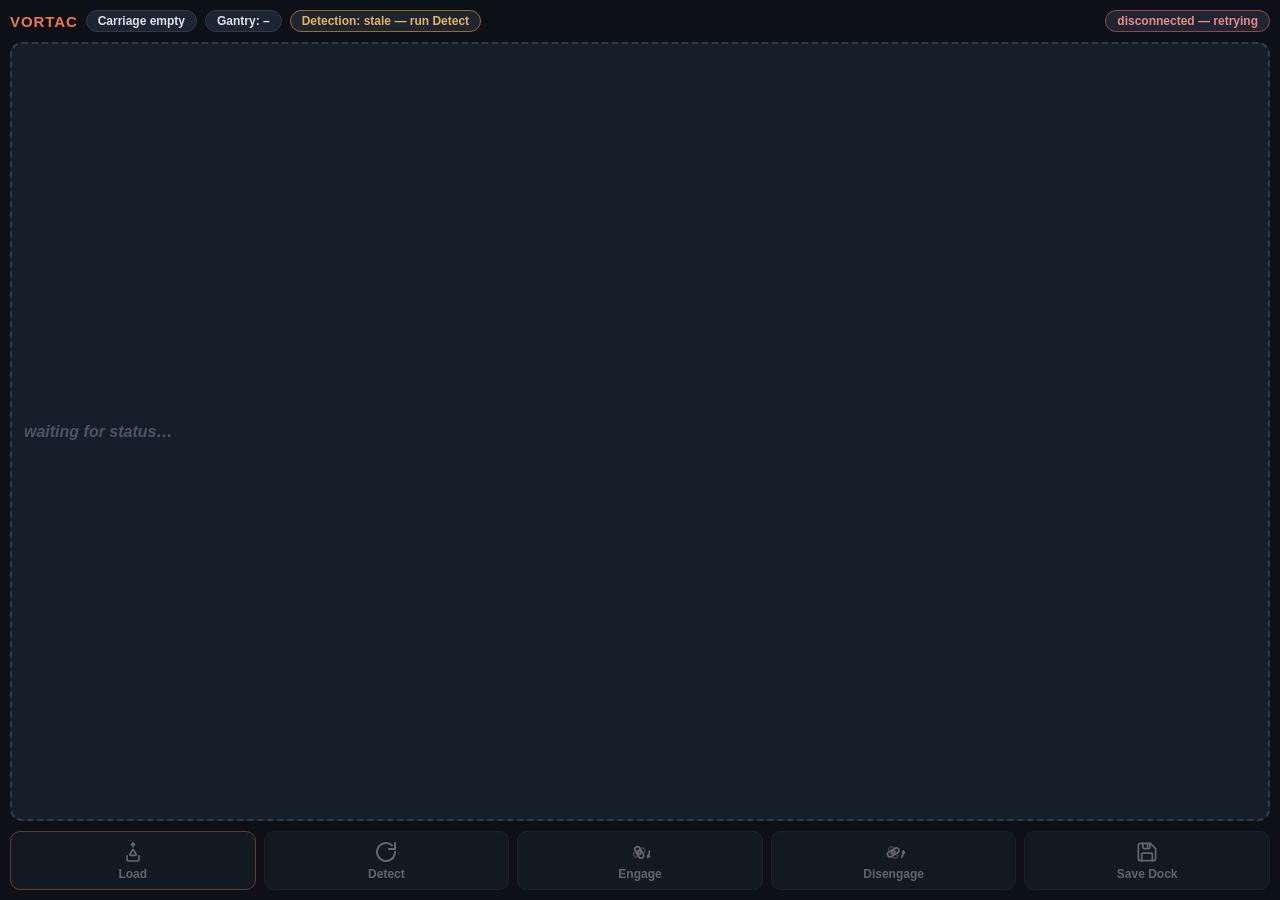
==== web/index.html @ 71c2dc1f "webserver  for vortac ui" ====
<!DOCTYPE html>
<html lang="en">
<head>
<meta charset="utf-8">
<meta name="viewport" content="width=device-width, initial-scale=1">
<title>Vortac</title>
<!--
  Vortac web UI — single self-contained page against the Moonraker API.

  Designed to be embedded into Mainsail as an "iFrame" webcam card, but works
  standalone in any browser too. It talks JSON-RPC over Moonraker's websocket
  (default <this host>:7125; override with ?moonraker=host:port) and uses the
  same status objects as the KlipperScreen panel:
  vortac_manager / vortac_tool <name> / vortac_qgl_state.

  Served by nginx from the repo's web/ directory (see install.sh).
  See DOCS/web-ui.html for setup, CORS notes and troubleshooting.
-->
<style>
  :root {
    --bg: #0d1117; --panel: #161e29; --panel2: #1c2531;
    --border: #2f3b4b; --text: #dde3ea; --muted: #8b95a5;
    --accent: #f0764f; --blue: #8fc1f2; --blue-b: #3d6ea5;
    --green: #7fd6a0; --amber: #e8b45a; --amber-b: #a06a1f;
  }
  * { box-sizing: border-box; }
  html, body { height: 100%; }
  body {
    margin: 0; background: var(--bg); color: var(--text);
    font-family: -apple-system, "Segoe UI", Roboto, sans-serif;
    display: flex; flex-direction: column; padding: 10px; gap: 10px;
    user-select: none;
  }
  /* ---- header ---- */
  #bar { display: flex; align-items: center; gap: 8px; flex-wrap: wrap; flex: 0 0 auto; }
  #brand { font-weight: 800; letter-spacing: .06em; color: var(--accent); font-size: 15px; }
  .chip {
    border-radius: 999px; padding: 3px 11px; font-size: 12px; font-weight: 600;
    background: var(--panel2); border: 1px solid var(--border); white-space: nowrap;
  }
  .chip b { color: var(--accent); font-weight: 700; }
  .chip.ok { border-color: #2f7d4f; color: var(--green); }
  .chip.warn { border-color: var(--amber-b); color: var(--amber); }
  .chip.err { border-color: #a04040; color: #e88; }
  #conn { margin-left: auto; }
  /* ---- dock grid ---- */
  #docks {
    flex: 1 1 auto; display: grid; gap: 10px; min-height: 120px;
    grid-template-columns: repeat(auto-fit, minmax(130px, 1fr));
  }
  .dock {
    border: 2px solid var(--border); border-radius: 12px; background: var(--panel);
    padding: 10px 12px; display: flex; flex-direction: column; text-align: left;
    color: var(--text); cursor: pointer; font: inherit; position: relative; min-height: 100px;
  }
  .dock:hover { filter: brightness(1.15); }
  .dock .dname { font-size: 11px; color: var(--muted); font-weight: 700;
    text-transform: uppercase; letter-spacing: .05em; }
  .dock .tname { font-size: 16px; font-weight: 800; margin: auto 0; }
  .dock .sense { font-size: 11px; color: var(--muted); }
  .dock .hint { font-size: 10px; color: #5b6675; margin-top: 4px; }
  .dock.occupied { border-color: var(--blue-b); }
  .dock.occupied .tname { color: var(--blue); }
  .dock.held { border-color: var(--accent); background: #241a15; }
  .dock.held .tname { color: var(--accent); }
  .dock.held::after { content: "on carriage"; position: absolute; top: 8px; right: 10px;
    font-size: 10px; font-weight: 700; color: var(--accent); }
  .dock.empty { border-style: dashed; }
  .dock.empty .tname { color: #4a5568; font-weight: 600; font-style: italic; }
  .dock.unknown { border-color: var(--amber-b); }
  .dock.unknown .tname { color: var(--amber); }
  .dot { display: inline-block; width: 7px; height: 7px; border-radius: 50%;
    background: #3a4657; margin: 0 2px 1px 6px; }
  .dot.on { background: #5aa9e8; box-shadow: 0 0 5px #5aa9e8; }
  .dot.grab { background: var(--accent); box-shadow: 0 0 5px var(--accent); }
  /* ---- actions ---- */
  #actions { display: grid; grid-template-columns: repeat(5, 1fr); gap: 8px; flex: 0 0 auto; }
  .btn {
    border-radius: 10px; background: var(--panel2); border: 1px solid var(--border);
    color: var(--text); font: inherit; font-size: 12px; font-weight: 700;
    padding: 8px 4px; cursor: pointer;
    display: flex; flex-direction: column; align-items: center; gap: 3px;
  }
  .btn:hover:not(:disabled) { border-color: var(--accent); }
  .btn:disabled { opacity: .4; cursor: default; }
  .btn.primary { background: var(--accent); border-color: var(--accent); color: #181818; }
  .btn.primary:disabled { background: var(--panel2); color: var(--text); }
  .btn svg { width: 24px; height: 24px; }
  .btn.primary:not(:disabled) svg * { stroke: #181818; }
  /* ---- modal ---- */
  #modal { position: fixed; inset: 0; background: rgba(0,0,0,.6);
    display: none; align-items: center; justify-content: center; padding: 20px; }
  #modal.open { display: flex; }
  #modal .box { background: var(--panel); border: 1px solid var(--border);
    border-radius: 12px; padding: 18px 20px; max-width: 380px; width: 100%; }
  #modal p { margin: 0 0 16px; font-size: 14px; line-height: 1.5; }
  #modal .row { display: flex; gap: 10px; justify-content: flex-end; }
  #modal button { border-radius: 8px; padding: 7px 18px; font: inherit; font-weight: 700;
    cursor: pointer; border: 1px solid var(--border); background: var(--panel2); color: var(--text); }
  #modal button.yes { background: var(--accent); border-color: var(--accent); color: #181818; }
  /* ---- toast ---- */
  #toast { position: fixed; left: 50%; bottom: 14px; transform: translateX(-50%);
    background: #351919; border: 1px solid #a04040; color: #f0b0b0; font-size: 12px;
    border-radius: 8px; padding: 7px 14px; max-width: 90%; display: none; }
</style>
</head>
<body>

<div id="bar">
  <span id="brand">VORTAC</span>
  <span class="chip" id="chip-hold">Carriage: –</span>
  <span class="chip" id="chip-qgl">Gantry: –</span>
  <span class="chip" id="chip-detect">Detection: –</span>
  <span class="chip" id="conn">connecting…</span>
</div>

<div id="docks"><button class="dock empty" disabled><span class="tname">waiting for status…</span></button></div>

<div id="actions">
  <button class="btn primary" id="btn-primary" disabled>
    <svg id="ico-primary" viewBox="0 0 64 64" fill="none" stroke="#e8e8e8" stroke-width="4.5" stroke-linecap="round" stroke-linejoin="round"></svg>
    <span id="lbl-primary">Park</span>
  </button>
  <button class="btn" id="btn-detect">
    <svg viewBox="0 0 24 24" fill="none" stroke="#e8e8e8" stroke-width="2" stroke-linecap="round"><path d="M21 12a9 9 0 11-3-6.7M21 3v6h-6"/></svg>
    Detect
  </button>
  <button class="btn" id="btn-engage">
    <svg viewBox="0 0 64 64" fill="none" stroke="#e8e8e8" stroke-width="4.5" stroke-linecap="round" stroke-linejoin="round">
      <g transform="translate(30 33) rotate(-30)" opacity="0.45"><rect x="-16.5" y="-7" width="33" height="14" rx="7"/></g>
      <g transform="translate(30 33) rotate(60)"><rect x="-16.5" y="-7" width="33" height="14" rx="7"/><circle cx="0" cy="0" r="4"/></g>
      <path d="M56.9 29.8 A25 25 0 0 1 52.5 46.3"/><path d="M52.5 46.3 L57.8 43.6 M52.5 46.3 L53.2 40.3"/>
    </svg>
    Engage
  </button>
  <button class="btn" id="btn-disengage">
    <svg viewBox="0 0 64 64" fill="none" stroke="#e8e8e8" stroke-width="4.5" stroke-linecap="round" stroke-linejoin="round">
      <g transform="translate(30 33) rotate(60)" opacity="0.45"><rect x="-16.5" y="-7" width="33" height="14" rx="7"/></g>
      <g transform="translate(30 33) rotate(-30)"><rect x="-16.5" y="-7" width="33" height="14" rx="7"/><circle cx="0" cy="0" r="4"/></g>
      <path d="M52.5 46.3 A25 25 0 0 0 56.9 29.8"/><path d="M56.9 29.8 L54.6 35.3 M56.9 29.8 L60.2 34.8"/>
    </svg>
    Disengage
  </button>
  <button class="btn" id="btn-save">
    <svg viewBox="0 0 64 64" fill="none" stroke="#e8e8e8" stroke-width="4.5" stroke-linecap="round" stroke-linejoin="round">
      <path d="M15 9 H41 L55 23 V49 Q55 55 49 55 H15 Q9 55 9 49 V15 Q9 9 15 9 Z"/>
      <path d="M21 9 V20 Q21 23 24 23 H37 Q40 23 40 20 V9"/>
      <path d="M18 55 V38 Q18 35 21 35 H43 Q46 35 46 38 V55"/>
      <path d="M33.5 12 V19"/>
    </svg>
    Save Dock
  </button>
</div>

<div id="modal"><div class="box"><p id="modal-text"></p>
  <div class="row"><button id="modal-no">Cancel</button><button class="yes" id="modal-yes">OK</button></div>
</div></div>
<div id="toast"></div>

<script>
"use strict";

/* ---------------- connection ---------------- */

const qs = new URLSearchParams(location.search);
const apiHost = qs.get("moonraker") || (location.hostname + ":7125");
const wsProto = location.protocol === "https:" ? "wss" : "ws";

let ws = null, msgId = 0;
const pending = {};

const state = {
  connected: false, klippyReady: false,
  dockCount: 0, manager: {}, qgl: {}, toolStatus: {},
  subscribedTools: "",
};

function connect() {
  setConn("connecting…", "warn");
  ws = new WebSocket(`${wsProto}://${apiHost}/websocket`);
  ws.onopen = init;
  ws.onclose = () => { state.connected = false; setConn("disconnected — retrying", "err"); setTimeout(connect, 3000); };
  ws.onerror = () => ws.close();
  ws.onmessage = (ev) => {
    const msg = JSON.parse(ev.data);
    if (msg.id && pending[msg.id]) {
      const p = pending[msg.id]; delete pending[msg.id];
      msg.error ? p.rej(new Error(msg.error.message || "RPC error")) : p.res(msg.result);
    } else if (msg.method === "notify_status_update") {
      mergeStatus(msg.params[0]);
    } else if (msg.method === "notify_klippy_ready") {
      init();
    } else if (msg.method === "notify_klippy_shutdown" || msg.method === "notify_klippy_disconnected") {
      state.klippyReady = false; setConn("klipper not ready", "err"); render();
    }
  };
}

function rpc(method, params) {
  return new Promise((res, rej) => {
    if (!ws || ws.readyState !== 1) return rej(new Error("not connected"));
    const id = ++msgId; pending[id] = { res, rej };
    ws.send(JSON.stringify({ jsonrpc: "2.0", method, params: params || {}, id }));
  });
}

async function init() {
  try {
    state.connected = true;
    const info = await rpc("server.info");
    if (info.klippy_state !== "ready") {
      state.klippyReady = false;
      setConn("klipper: " + info.klippy_state, "warn");
      setTimeout(init, 2500);
      return;
    }
    state.klippyReady = true;
    setConn("connected", "ok");
    const cfg = await rpc("printer.objects.query", { objects: { configfile: ["settings"] } });
    const settings = cfg.status.configfile.settings || {};
    state.dockCount = parseInt((settings.vortac_manager || {}).dock_count) || 0;
    await subscribeAll();
  } catch (e) { toast(e.message); setTimeout(init, 3000); }
}

async function subscribeAll() {
  const objects = { vortac_manager: null, vortac_qgl_state: null };
  for (const t of (state.manager.tools || [])) objects["vortac_tool " + t] = null;
  state.subscribedTools = (state.manager.tools || []).join(",");
  const r = await rpc("printer.objects.subscribe", { objects });
  mergeStatus(r.status);
}

function mergeStatus(st) {
  for (const [k, v] of Object.entries(st)) {
    if (k === "vortac_manager") Object.assign(state.manager, v);
    else if (k === "vortac_qgl_state") Object.assign(state.qgl, v);
    else if (k.startsWith("vortac_tool ")) {
      const id = k.slice(12);
      state.toolStatus[id] = Object.assign(state.toolStatus[id] || {}, v);
    }
  }
  // tools discovered after the first subscribe → extend the subscription once
  const tools = (state.manager.tools || []).join(",");
  if (tools && tools !== state.subscribedTools) subscribeAll().catch(() => {});
  render();
}

/* ---------------- actions ---------------- */

function gcode(script) {
  rpc("printer.gcode.script", { script }).catch((e) => toast(e.message));
}

function confirmThen(text, script) {
  const modal = document.getElementById("modal");
  document.getElementById("modal-text").textContent = text;
  modal.classList.add("open");
  const yes = document.getElementById("modal-yes"), no = document.getElementById("modal-no");
  const close = () => { modal.classList.remove("open"); yes.onclick = no.onclick = null; };
  yes.onclick = () => { close(); gcode(script); };
  no.onclick = close;
}

function loadableTools() {
  const occ = state.manager.dock_occupancy || {};
  return [...new Set(Object.values(occ).filter(Boolean))].sort();
}
const toolIndex = (t) => (state.toolStatus[t] || {}).tool_index;

document.getElementById("btn-detect").onclick = () => gcode("VORTAC_DETECT");
document.getElementById("btn-engage").onclick = () =>
  confirmThen("Rotate the grabber to the engage position?", "VORTAC_ENGAGE");
document.getElementById("btn-disengage").onclick = () =>
  confirmThen("Rotate the grabber to the disengage position?", "VORTAC_DISENGAGE");
document.getElementById("btn-save").onclick = () =>
  confirmThen("Save the current XYZ as the selected dock's hooked position?", "VORTAC_DOCK_CAL_SAVE");
document.getElementById("btn-primary").onclick = () => {
  const held = state.manager.current_tool;
  if (held) return confirmThen(`Park ${held} at its dock?`, "VORTAC_UNLOAD");
  const l = loadableTools();
  if (l.length === 1 && toolIndex(l[0]) != null)
    confirmThen(`Load ${l[0]} (T${toolIndex(l[0])})?`, "T" + toolIndex(l[0]));
};

function tileClick(dock) {
  const occ = state.manager.dock_occupancy || {};
  const held = state.manager.current_tool;
  const parkMap = state.manager.park_dock || {};
  const tool = occ[dock];
  if (held && parkMap[held] === dock && !tool) {
    confirmThen(`Park ${held} at ${dock}?`, "VORTAC_UNLOAD");
  } else if (tool) {
    const idx = toolIndex(tool);
    if (idx != null) confirmThen(`Tool change to ${tool} (T${idx})?`, "T" + idx);
  } else {
    confirmThen(`Select ${dock} for dock calibration?\n(Runs VORTAC_DETECT; the dock must hold a detectable tool.)`,
                "VORTAC_SELECT_DOCK DOCK=" + dock);
  }
}

/* ---------------- rendering ---------------- */

const PARK_ICON = `<path d="M30.5 8.5 Q32 6 33.5 8.5 L40 20 Q41.5 23 38 23 H26 Q22.5 23 24 20 Z"/>
  <path d="M32 28 V38 M32 38 L28 33.5 M32 38 L36 33.5"/>
  <path d="M16 42 V52 Q16 56 20 56 H44 Q48 56 48 52 V42"/>`;
const LOAD_ICON = `<path d="M32 18 V8 M32 8 L28 12.5 M32 8 L36 12.5"/>
  <path d="M30.5 26.5 Q32 24 33.5 26.5 L40 38 Q41.5 41 38 41 H26 Q22.5 41 24 38 Z"/>
  <path d="M16 42 V52 Q16 56 20 56 H44 Q48 56 48 52 V42"/>`;

function senseDot(v, grab) {
  const cls = v === false ? (grab ? "dot grab" : "dot on") : "dot";
  return `<span class="${cls}"></span>`;
}

function setConn(text, cls) {
  const el = document.getElementById("conn");
  el.textContent = text; el.className = "chip " + (cls || "");
}

function toast(text) {
  const el = document.getElementById("toast");
  el.textContent = text; el.style.display = "block";
  clearTimeout(el._t); el._t = setTimeout(() => (el.style.display = "none"), 5000);
}

function dockNames() {
  const names = new Set(Object.keys(state.manager.dock_occupancy || {}));
  for (let i = 0; i < state.dockCount; i++) names.add("dock" + i);
  return [...names].sort((a, b) => a.length - b.length || (a < b ? -1 : 1));
}

function render() {
  const m = state.manager;
  const held = m.current_tool;

  // header
  const hold = document.getElementById("chip-hold");
  hold.innerHTML = held
    ? `Holding: <b>${esc(held)}${toolIndex(held) != null ? " (T" + toolIndex(held) + ")" : ""}</b>`
    : "Carriage empty";
  const qgl = m.qgl_state || state.qgl.state;
  const qchip = document.getElementById("chip-qgl");
  qchip.textContent = "Gantry: " + (qgl ? qgl.toUpperCase() : "–");
  qchip.className = "chip " + (qgl === "tilted" ? "ok" : qgl ? "warn" : "");
  const dchip = document.getElementById("chip-detect");
  dchip.textContent = m.dock_detection_valid ? "Detection: OK" : "Detection: stale — run Detect";
  dchip.className = "chip " + (m.dock_detection_valid ? "ok" : "warn");

  // docks
  const wrap = document.getElementById("docks");
  const names = dockNames();
  const occ = m.dock_occupancy || {};
  const parkMap = m.park_dock || {};
  const ready = state.klippyReady;
  if (names.length) {
    wrap.innerHTML = names.map((dock) => {
      const tool = occ[dock];
      const st = state.toolStatus[tool || (parkMap[held] === dock ? held : "")] || {};
      let cls, body, hint;
      if (tool) {
        cls = tool === held ? "held" : "occupied";
        const idx = toolIndex(tool);
        body = `<span class="tname">${esc(tool)}<small style="color:var(--muted)">${idx != null ? " · T" + idx : ""}</small></span>
                <span class="sense">dock${senseDot(st.dock_sense_state)} grab${senseDot(st.grab_sense_state, true)}</span>`;
        hint = held ? "tap: change" : "tap: load";
      } else if (held && parkMap[held] === dock) {
        cls = "held";
        body = `<span class="tname">${esc(held)}</span>
                <span class="sense">grab${senseDot(st.grab_sense_state, true)}</span>`;
        hint = "tap: park here";
      } else {
        const calibrated = Object.values(state.toolStatus).some((t) => dock in (t.dock_positions || {}));
        cls = calibrated || m.dock_detection_valid ? "empty" : "unknown";
        body = `<span class="tname">${cls === "empty" ? "empty" : "not calibrated"}</span><span class="sense"></span>`;
        hint = "tap: select for calibration";
      }
      return `<button class="dock ${cls}" data-dock="${dock}" ${ready ? "" : "disabled"}>
                <span class="dname">${esc(dock)}</span>${body}
                <span class="hint">${hint}</span>
              </button>`;
    }).join("");
    wrap.querySelectorAll(".dock").forEach((b) =>
      (b.onclick = () => tileClick(b.dataset.dock)));
  }

  // primary button
  const btn = document.getElementById("btn-primary");
  const ico = document.getElementById("ico-primary");
  const lbl = document.getElementById("lbl-primary");
  const l = loadableTools();
  if (held) { ico.innerHTML = PARK_ICON; lbl.textContent = "Park"; btn.disabled = !ready; }
  else { ico.innerHTML = LOAD_ICON; lbl.textContent = "Load"; btn.disabled = !ready || l.length !== 1; }
  for (const id of ["btn-detect", "btn-engage", "btn-disengage", "btn-save"])
    document.getElementById(id).disabled = !ready;
}

const esc = (s) => String(s).replace(/[&<>"]/g, (c) => ({ "&": "&amp;", "<": "&lt;", ">": "&gt;", '"': "&quot;" }[c]));

render();
connect();
</script>
</body>
</html>
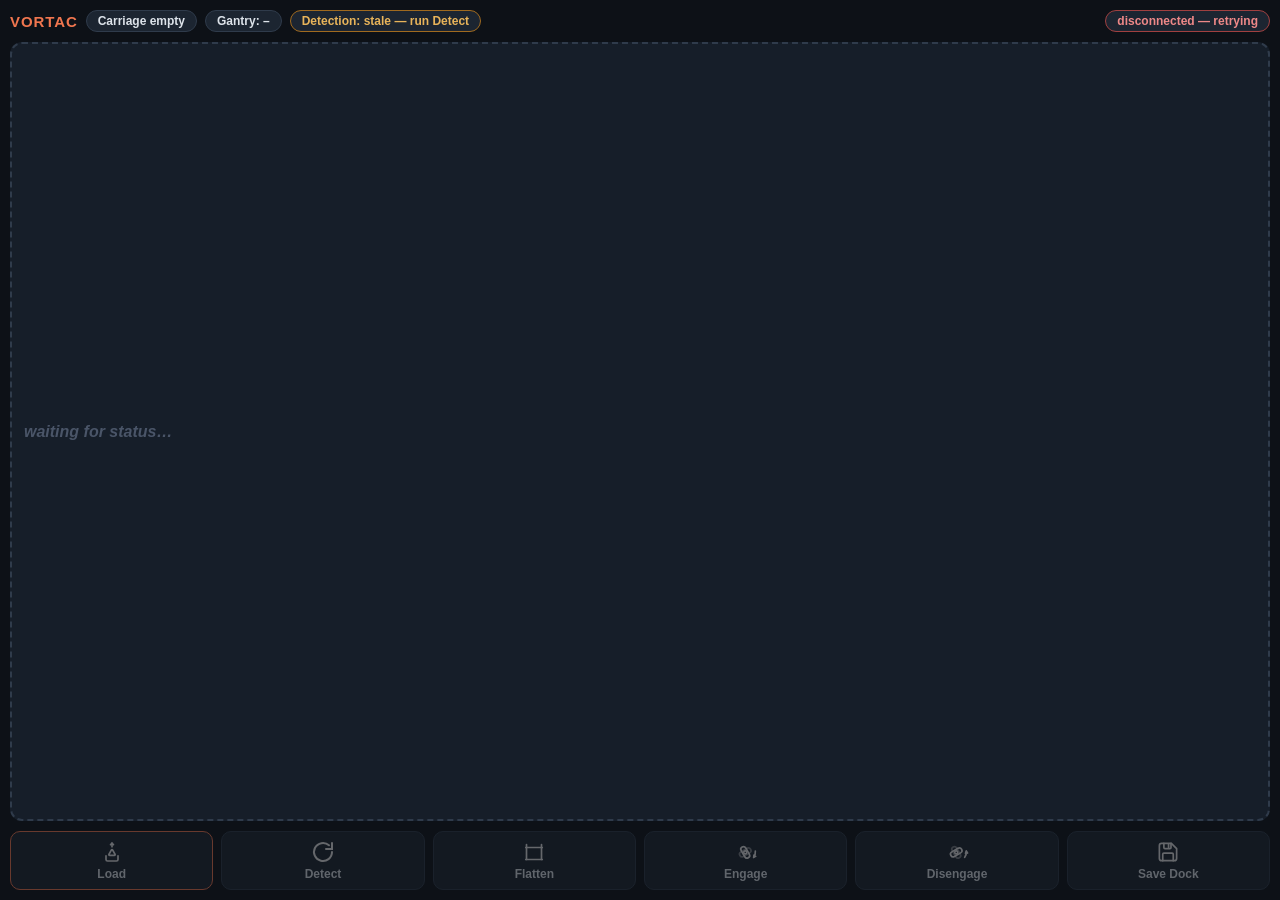
==== commit db302c23: "toolspaces, better retract" ====
--- a/web/index.html
+++ b/web/index.html
@@ -69,12 +69,20 @@
   .dock.empty .tname { color: #4a5568; font-weight: 600; font-style: italic; }
   .dock.unknown { border-color: var(--amber-b); }
   .dock.unknown .tname { color: var(--amber); }
+  /* dock holds a tool but its supply is off — strands the tool board */
+  .dock.nopower { border-color: #e5484d; border-width: 2px; }
+  .dock.nopower .tname { color: #e5484d; }
+  .dock .bolt { margin-left: 4px; }
+  .dock .bolt svg { width: 9px; height: 12px; vertical-align: -2px; }
+  .dock .bolt.on { color: var(--green); }
+  .dock .bolt.off { color: #3a4453; }
   .dot { display: inline-block; width: 7px; height: 7px; border-radius: 50%;
     background: #3a4657; margin: 0 2px 1px 6px; }
   .dot.on { background: #5aa9e8; box-shadow: 0 0 5px #5aa9e8; }
   .dot.grab { background: var(--accent); box-shadow: 0 0 5px var(--accent); }
   /* ---- actions ---- */
-  #actions { display: grid; grid-template-columns: repeat(5, 1fr); gap: 8px; flex: 0 0 auto; }
+  #actions { display: grid; gap: 8px; flex: 0 0 auto;
+    grid-template-columns: repeat(auto-fit, minmax(84px, 1fr)); }
   .btn {
     border-radius: 10px; background: var(--panel2); border: 1px solid var(--border);
     color: var(--text); font: inherit; font-size: 12px; font-weight: 700;
@@ -111,6 +119,7 @@
   <span class="chip" id="chip-hold">Carriage: –</span>
   <span class="chip" id="chip-qgl">Gantry: –</span>
   <span class="chip" id="chip-detect">Detection: –</span>
+  <span class="chip" id="chip-power" hidden>Power: –</span>
   <span class="chip" id="conn">connecting…</span>
 </div>
 
@@ -124,6 +133,10 @@
   <button class="btn" id="btn-detect">
     <svg viewBox="0 0 24 24" fill="none" stroke="#e8e8e8" stroke-width="2" stroke-linecap="round"><path d="M21 12a9 9 0 11-3-6.7M21 3v6h-6"/></svg>
     Detect
+  </button>
+  <button class="btn" id="btn-gantry">
+    <svg id="ico-gantry" viewBox="0 0 64 64" fill="none" stroke="#e8e8e8" stroke-width="4.5" stroke-linecap="round" stroke-linejoin="round"></svg>
+    <span id="lbl-gantry">Gantry</span>
   </button>
   <button class="btn" id="btn-engage">
     <svg viewBox="0 0 64 64" fill="none" stroke="#e8e8e8" stroke-width="4.5" stroke-linecap="round" stroke-linejoin="round">
@@ -171,7 +184,7 @@
 
 const state = {
   connected: false, klippyReady: false,
-  dockCount: 0, manager: {}, qgl: {}, toolStatus: {},
+  dockCount: 0, manager: {}, qgl: {}, printStats: {}, toolStatus: {},
   subscribedTools: "",
 };
 
@@ -224,7 +237,8 @@
 }
 
 async function subscribeAll() {
-  const objects = { vortac_manager: null, vortac_qgl_state: null };
+  const objects = { vortac_manager: null, vortac_qgl_state: null,
+                    print_stats: ["state"] };
   for (const t of (state.manager.tools || [])) objects["vortac_tool " + t] = null;
   state.subscribedTools = (state.manager.tools || []).join(",");
   const r = await rpc("printer.objects.subscribe", { objects });
@@ -233,7 +247,8 @@
 
 function mergeStatus(st) {
   for (const [k, v] of Object.entries(st)) {
-    if (k === "vortac_manager") Object.assign(state.manager, v);
+    if (k === "print_stats") Object.assign(state.printStats, v);
+    else if (k === "vortac_manager") Object.assign(state.manager, v);
     else if (k === "vortac_qgl_state") Object.assign(state.qgl, v);
     else if (k.startsWith("vortac_tool ")) {
       const id = k.slice(12);
@@ -268,7 +283,29 @@
 }
 const toolIndex = (t) => (state.toolStatus[t] || {}).tool_index;
 
+// Gantry glyphs: the frame (uprights + bed) with the gantry beam either
+// level with the frame (FLAT, dock reference) or tilted onto the bed
+// (TILTED, print reference). Each button shows the state it moves TO.
+const FLAT_ICON = `<path d="M12 12 V52 M52 12 V52"/><path d="M10 52 H54"/>
+  <path d="M10 20 H54"/>`;
+const TILT_ICON = `<path d="M12 12 V52 M52 12 V52"/><path d="M10 52 H54"/>
+  <path d="M10 16 L54 26"/>`;
+
 document.getElementById("btn-detect").onclick = () => gcode("VORTAC_DETECT");
+document.getElementById("btn-gantry").onclick = () => {
+  const flat = gantryState() === "flat";
+  if (flat)
+    confirmThen(
+      "Tilt the gantry back onto the bed reference? Replays the stored QGL " +
+      "deltas and restores the bed mesh and gcode offset.",
+      "VORTAC_GANTRY_TILT");
+  else
+    confirmThen(
+      "Flatten the gantry to the frame reference? Replays the stored QGL " +
+      "deltas inverted and parks the bed mesh and gcode offset (dock " +
+      "coordinate system).",
+      "VORTAC_GANTRY_FLAT");
+};
 document.getElementById("btn-engage").onclick = () =>
   confirmThen("Rotate the grabber to the engage position?", "VORTAC_ENGAGE");
 document.getElementById("btn-disengage").onclick = () =>
@@ -283,12 +320,41 @@
     confirmThen(`Load ${l[0]} (T${toolIndex(l[0])})?`, "T" + toolIndex(l[0]));
 };
 
+// Docks that hold a tool while their supply is switched off. WS2812 keep
+// their state across a klipper restart, so that board would be missing at the
+// next mcu identify and klipper would refuse to start.
+function powerFaults() {
+  const power = state.manager.dock_power || {};
+  const occ = state.manager.dock_occupancy || {};
+  return Object.keys(power).filter((d) => !power[d] && occ[d]);
+}
+
+// Supply glyph. Empty string when the manager does not manage the supply at
+// all, so the tile degrades silently instead of lying. Inline SVG instead of
+// the ⚡ emoji: color emoji ignore CSS `color`, so on/off would render
+// identically and the glyph would lie about the supply state.
+const BOLT_SVG =
+  '<svg viewBox="0 0 10 14" aria-hidden="true">' +
+  '<path d="M6.2 0 L0.5 8.2 H4.2 L3.4 14 L9.5 5.6 H5.4 Z" fill="currentColor"/></svg>';
+function boltMarkup(dock) {
+  const power = state.manager.dock_power || {};
+  if (!(dock in power)) return "";
+  return `<span class="bolt ${power[dock] ? "on" : "off"}" title="${power[dock] ? "dock powered" : "dock supply off"}">${BOLT_SVG}</span>`;
+}
+
 function tileClick(dock) {
   const occ = state.manager.dock_occupancy || {};
   const held = state.manager.current_tool;
   const parkMap = state.manager.park_dock || {};
   const tool = occ[dock];
-  if (held && parkMap[held] === dock && !tool) {
+  if (powerFaults().includes(dock)) {
+    // Only ever offer switching a dock ON here. Switching an occupied dock
+    // OFF drops its board off the CAN bus and takes klipper down — that
+    // stays in the console behind FORCE=1.
+    confirmThen(
+      `${dock} holds ${tool || "a tool"} but its supply is switched off — that board will be missing after the next restart.\nSwitch the dock supply back on?`,
+      "VORTAC_DOCK_POWER DOCK=" + dock + " VALUE=1");
+  } else if (held && parkMap[held] === dock && !tool) {
     confirmThen(`Park ${held} at ${dock}?`, "VORTAC_UNLOAD");
   } else if (tool) {
     const idx = toolIndex(tool);
@@ -330,6 +396,12 @@
   return [...names].sort((a, b) => a.length - b.length || (a < b ? -1 : 1));
 }
 
+const gantryState = () => state.manager.qgl_state || state.qgl.state;
+// The toggle takes the bed mesh and the gcode offset with it, so pressing it
+// mid-print would drop the print onto raw kinematic Z. Tool changes call
+// FLAT/TILT internally — that path is unaffected.
+const printing = () => state.printStats.state === "printing";
+
 function render() {
   const m = state.manager;
   const held = m.current_tool;
@@ -339,13 +411,26 @@
   hold.innerHTML = held
     ? `Holding: <b>${esc(held)}${toolIndex(held) != null ? " (T" + toolIndex(held) + ")" : ""}</b>`
     : "Carriage empty";
-  const qgl = m.qgl_state || state.qgl.state;
+  const qgl = gantryState();
   const qchip = document.getElementById("chip-qgl");
-  qchip.textContent = "Gantry: " + (qgl ? qgl.toUpperCase() : "–");
+  qchip.textContent = "Gantry: " + (qgl ? qgl.toUpperCase() : "–")
+    + (state.qgl.frame === "dock" ? " · dock frame" : "");
   qchip.className = "chip " + (qgl === "tilted" ? "ok" : qgl ? "warn" : "");
   const dchip = document.getElementById("chip-detect");
   dchip.textContent = m.dock_detection_valid ? "Detection: OK" : "Detection: stale — run Detect";
   dchip.className = "chip " + (m.dock_detection_valid ? "ok" : "warn");
+  const pchip = document.getElementById("chip-power");
+  const power = m.dock_power || {};
+  const faults = powerFaults();
+  if (!Object.keys(power).length) {
+    pchip.hidden = true;
+  } else {
+    pchip.hidden = false;
+    const live = Object.values(power).filter(Boolean).length;
+    pchip.textContent = faults.length
+      ? "Power: check dock" : `Power: ${live}/${Object.keys(power).length}`;
+    pchip.className = "chip " + (faults.length ? "warn" : "");
+  }
 
   // docks
   const wrap = document.getElementById("docks");
@@ -358,7 +443,12 @@
       const tool = occ[dock];
       const st = state.toolStatus[tool || (parkMap[held] === dock ? held : "")] || {};
       let cls, body, hint;
-      if (tool) {
+      if (faults.includes(dock)) {
+        cls = "nopower";
+        body = `<span class="tname">${esc(tool || "?")}<small style="color:var(--muted)"> · NO POWER</small></span>
+                <span class="sense">dock${senseDot(st.dock_sense_state)} grab${senseDot(st.grab_sense_state, true)}</span>`;
+        hint = "tap: switch power on";
+      } else if (tool) {
         cls = tool === held ? "held" : "occupied";
         const idx = toolIndex(tool);
         body = `<span class="tname">${esc(tool)}<small style="color:var(--muted)">${idx != null ? " · T" + idx : ""}</small></span>
@@ -376,7 +466,7 @@
         hint = "tap: select for calibration";
       }
       return `<button class="dock ${cls}" data-dock="${dock}" ${ready ? "" : "disabled"}>
-                <span class="dname">${esc(dock)}</span>${body}
+                <span class="dname">${esc(dock)}${boltMarkup(dock)}</span>${body}
                 <span class="hint">${hint}</span>
               </button>`;
     }).join("");
@@ -391,8 +481,23 @@
   const l = loadableTools();
   if (held) { ico.innerHTML = PARK_ICON; lbl.textContent = "Park"; btn.disabled = !ready; }
   else { ico.innerHTML = LOAD_ICON; lbl.textContent = "Load"; btn.disabled = !ready || l.length !== 1; }
-  for (const id of ["btn-detect", "btn-engage", "btn-disengage", "btn-save"])
+  // gantry toggle — labelled with the state it switches TO
+  const gico = document.getElementById("ico-gantry");
+  const glbl = document.getElementById("lbl-gantry");
+  const flat = gantryState() === "flat";
+  gico.innerHTML = flat ? TILT_ICON : FLAT_ICON;
+  glbl.textContent = flat ? "Tilt" : "Flatten";
+
+  for (const id of ["btn-detect", "btn-gantry", "btn-engage",
+                    "btn-disengage", "btn-save"])
     document.getElementById(id).disabled = !ready;
+  // No [vortac_qgl_state] → no FLAT/TILT commands to send.
+  const gb = document.getElementById("btn-gantry");
+  gb.disabled = gb.disabled || !qgl || printing();
+  gb.title = !qgl ? "[vortac_qgl_state] not configured"
+    : printing() ? "not while printing — the toggle parks the bed mesh and "
+                   + "the gcode offset"
+    : "";
 }
 
 const esc = (s) => String(s).replace(/[&<>"]/g, (c) => ({ "&": "&amp;", "<": "&lt;", ">": "&gt;", '"': "&quot;" }[c]));
